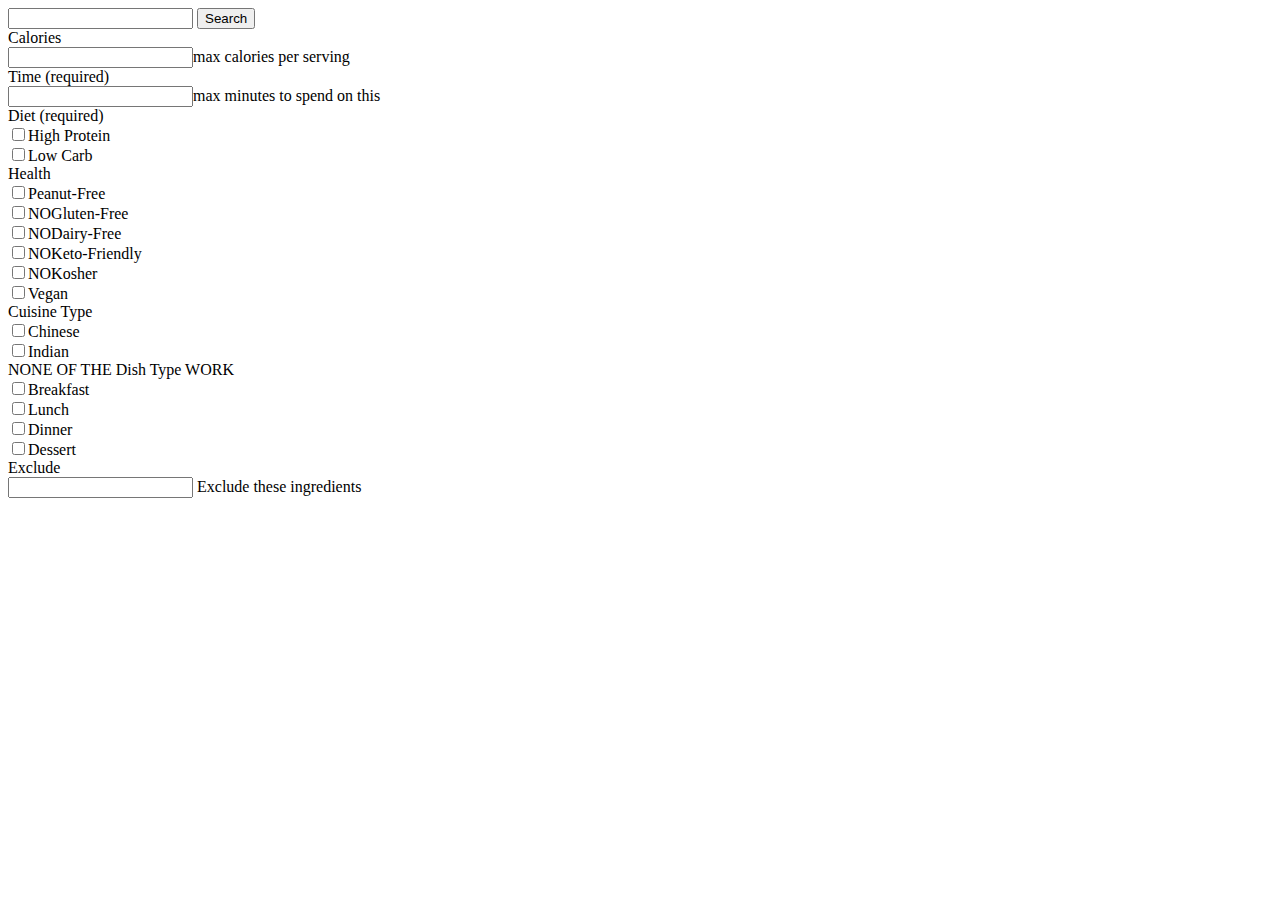
==== responsetest.html @ 2cc001ca "Merge pull request #1 from Chiefcos/paulina" ====
<!DOCTYPE html>
<html lang="en">

<head>
    <meta charset="UTF-8">
    <meta name="viewport" content="width=device-width, initial-scale=1.0">
    <meta http-equiv="X-UA-Compatible" content="ie=edge">
    <title>Response attempt </title>
</head>

<body>

</body>
<form id="search-form">
    <input id="ingredient">
    <button type="submit">Search</button><br>
    Calories<br>
    <input type="number" class="calories">max calories per serving<br>
    Time (required) <br>
    <input type="number" class="time">max minutes to spend on this<br>
    Diet (required)<br> 
    <input type="checkbox" class="diet" value="high-protein">High Protein <br>
    <input type="checkbox" class="diet" value="low-carb">Low Carb<br>
    Health<br>
    <input type="checkbox" class="health" value="peanut-free">Peanut-Free<br>
    <input type="checkbox" class="health" value="gluten-free">NOGluten-Free<br>
    <input type="checkbox" class="health" value="dairy-free">NODairy-Free<br>
    <input type="checkbox" class="health" value="keto-friendly">NOKeto-Friendly<br>
    <input type="checkbox" class="health" value="kosher">NOKosher<br>
    <input type="checkbox" class="health" value="vegan">Vegan<br>
    <!-- will add more health checkboxes -->
    Cuisine Type<br>
    <input type="checkbox" class="cuisine" value="chinese">Chinese<br>
    <input type="checkbox" class="cuisine" value="indian">Indian<br>    
    NONE OF THE Dish Type WORK<br>
    <input type="checkbox" class="dish-type" value="breakfast">Breakfast<br>
    <input type="checkbox" class="dish-type" value="lunch">Lunch<br>
    <input type="checkbox" class="dish-type" value="dinner">Dinner<br>
    <input type="checkbox" class="dish-type" value="dessert">Dessert<br>
    Exclude<br>
    <input type="text" class="excluded"> Exclude these ingredients <br>
</form>




<script src="https://cdnjs.cloudflare.com/ajax/libs/jquery/3.2.1/jquery.min.js"></script>
<script type="text/javascript">
//Add option to choose results per page


    $("#search-form").on("submit", function (event) {
        event.preventDefault();
        var searchIngredient = $("#ingredient").val()
        var maxCalories = $(".calories").val()
        //diet can only have one checked option//high-fiber breaks it.
        //diet needs to have a value, if undefined, creates error.  Need to do, if/else
        var diet = "&diet=" + $(".diet:checked").val()
        //if no value entered in time, breaks
        var time = "&time=" + $(".time").val()


        var healthArray = [];
        var healthString = "";
        $.each($(".health:checked"), function() {
            healthArray.push($(this).val());
            healthString = "&health=" + healthArray.join("&health=")
        }) 

        var cuisineArray=[];
        var cuisineString = "";
        $.each($(".cuisine:checked"), function() {
            cuisineArray.push($(this).val());
            cuisineString = "&cuisine=" + cuisineArray.join("&cuisine=")
        }) 

        //no dishTypes work
        var dishTypeArray=[];
        var dishTypeString = "";
        $.each($(".dish-type:checked"), function() {
            dishTypeArray.push($(this).val());
            dishTypeString = "&dishType=" + dishTypeArray.join("&dishType=")
        }) 


        //excluded can have multiple responses separated by a space
        var excludedArray=[];
        var excludedString = "";
        $.each($(".excluded"), function() {
            excludedArray = ($(this).val()).split(" ");
            excludedString = "&excluded=" + excludedArray.join("&excluded=")
        }) 

        var queryURL = "https://api.edamam.com/search?q=" + searchIngredient + 
            "&app_id=df8f013e&app_key=371aa3e4099265f1b0d249cf790f4336&from=0&to=3&calories=1-" + maxCalories + diet + time
            + healthString + cuisineString + excludedString;

        console.log(queryURL);
        // url: "https://api.edamam.com/search?q=chicken&app_id=e01003f3&app_key=44207489780c508b3d8adeaa5c1feb0f&from=0&to=3&calories=100-500&diet=high-protein&health=peanut-free&dishType=dinner",
            

        // url: "https://api.edamam.com/search?q=chicken&app_id=e01003f3&app_key=44207489780c508b3d8adeaa5c1feb0f&from=0&to=3&calories=100-500&diet=high-protein&health=peanut-free&dishType=dessert",

        // url: "https://api.edamam.com/search?q=" + searchIngredient + 
        // "&app_id=df8f013e&app_key=371aa3e4099265f1b0d249cf790f4336&from=0&to=3&calories=1-" + maxCalories + "&diet=" + diet + 
        // time + healthString + cuisineString,


        $.ajax({
            url: queryURL,
            method: "GET"
        }).then(function (response) {
            console.log(response); 
        });


    })


    
        



</script>



</html>
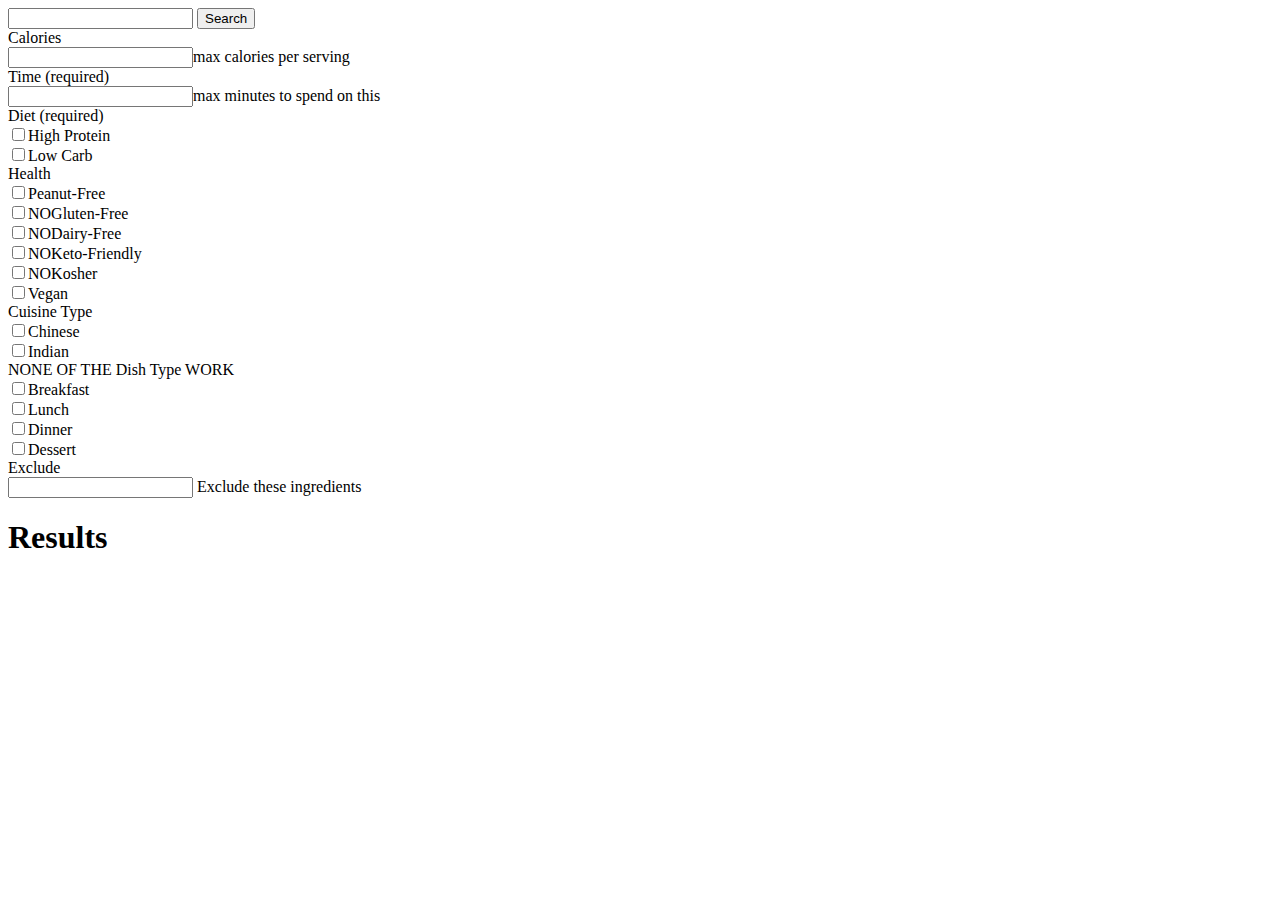
==== commit 7e883aa3: "Merge pull request #2 from Chiefcos/paulina" ====
--- a/responsetest.html
+++ b/responsetest.html
@@ -41,7 +41,12 @@
     <input type="text" class="excluded"> Exclude these ingredients <br>
 </form>
 
-
+<h1> Results </h1>
+<div class="recipe-image"></div>
+<div class="recipe-title"></div>
+<div class="ingredients"></div>
+<div class="servings"></div>
+<div class="calories"></div>
 
 
 <script src="https://cdnjs.cloudflare.com/ajax/libs/jquery/3.2.1/jquery.min.js"></script>
@@ -58,7 +63,6 @@
         var diet = "&diet=" + $(".diet:checked").val()
         //if no value entered in time, breaks
         var time = "&time=" + $(".time").val()
-
 
         var healthArray = [];
         var healthString = "";
@@ -82,7 +86,6 @@
             dishTypeString = "&dishType=" + dishTypeArray.join("&dishType=")
         }) 
 
-
         //excluded can have multiple responses separated by a space
         var excludedArray=[];
         var excludedString = "";
@@ -95,12 +98,10 @@
             "&app_id=df8f013e&app_key=371aa3e4099265f1b0d249cf790f4336&from=0&to=3&calories=1-" + maxCalories + diet + time
             + healthString + cuisineString + excludedString;
 
-        console.log(queryURL);
+        // console.log(queryURL);
+
         // url: "https://api.edamam.com/search?q=chicken&app_id=e01003f3&app_key=44207489780c508b3d8adeaa5c1feb0f&from=0&to=3&calories=100-500&diet=high-protein&health=peanut-free&dishType=dinner",
-            
-
         // url: "https://api.edamam.com/search?q=chicken&app_id=e01003f3&app_key=44207489780c508b3d8adeaa5c1feb0f&from=0&to=3&calories=100-500&diet=high-protein&health=peanut-free&dishType=dessert",
-
         // url: "https://api.edamam.com/search?q=" + searchIngredient + 
         // "&app_id=df8f013e&app_key=371aa3e4099265f1b0d249cf790f4336&from=0&to=3&calories=1-" + maxCalories + "&diet=" + diet + 
         // time + healthString + cuisineString,
@@ -110,13 +111,31 @@
             url: queryURL,
             method: "GET"
         }).then(function (response) {
-            console.log(response); 
-        });
+            console.log(response);
+            
+            $(".recipe-image").html("<img src=" + response.hits[0].recipe.image + ">");
+            $(".recipe-title").text("recipe title: " + response.hits[0].recipe.label);
+            $(".ingredients").text("ingredients: " + response.hits[0].recipe.ingredients[0].text);
+            $(".servings").text("servings: " + response.hits[0].recipe.yield);
+            var servings = response.hits[0].recipe.yield;
+            var totalCalories = response.hits[0].recipe.calories;
+            var caloriesPerServing = Math.round(totalCalories/servings);
+            $(".calories").text("calories per serving: " + caloriesPerServing);
 
 
+            for (var i = 0; i < response.length; i++) {
+                $(".recipe-title").html(response.hits[i].recipe.label);
+
+            }
+            
+
+
+
+
+        });
     })
 
-
+    
     
         
 
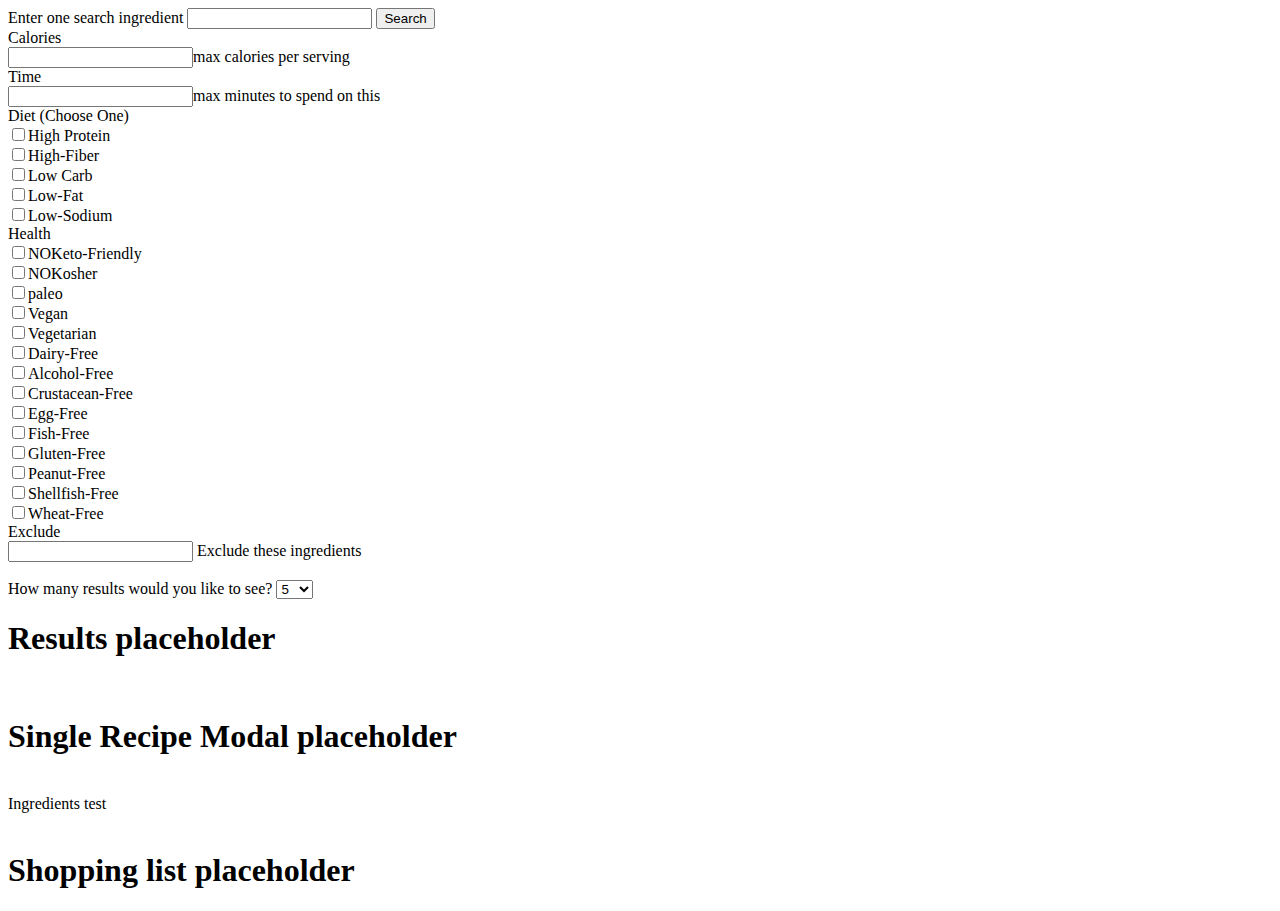
==== commit 270a221a: "added reset.css, responsivetest.html is unchanged, latest script.js with AJAX issue still" ====
--- a/responsetest.html
+++ b/responsetest.html
@@ -1,148 +1,83 @@
 <!DOCTYPE html>
 <html lang="en">
-
 <head>
     <meta charset="UTF-8">
     <meta name="viewport" content="width=device-width, initial-scale=1.0">
     <meta http-equiv="X-UA-Compatible" content="ie=edge">
     <title>Response attempt </title>
 </head>
+<body>
+</body>
 
-<body>
-
-</body>
-<form id="search-form">
+<form class="search-form">
+    Enter one search ingredient
     <input id="ingredient">
     <button type="submit">Search</button><br>
     Calories<br>
     <input type="number" class="calories">max calories per serving<br>
-    Time (required) <br>
+    Time  <br>
     <input type="number" class="time">max minutes to spend on this<br>
-    Diet (required)<br> 
-    <input type="checkbox" class="diet" value="high-protein">High Protein <br>
-    <input type="checkbox" class="diet" value="low-carb">Low Carb<br>
+    Diet (Choose One)<br> 
+    <input type="checkbox" class="diet" value="High-Protein">High Protein <br>
+    <input type="checkbox" class="diet" value="High-Fiber">High-Fiber<br>
+    <input type="checkbox" class="diet" value="Low-Carb">Low Carb<br>
+    <input type="checkbox" class="diet" value="Low-Fat">Low-Fat<br>
+    <input type="checkbox" class="diet" value="Low-Sodium">Low-Sodium<br>
     Health<br>
-    <input type="checkbox" class="health" value="peanut-free">Peanut-Free<br>
-    <input type="checkbox" class="health" value="gluten-free">NOGluten-Free<br>
-    <input type="checkbox" class="health" value="dairy-free">NODairy-Free<br>
-    <input type="checkbox" class="health" value="keto-friendly">NOKeto-Friendly<br>
-    <input type="checkbox" class="health" value="kosher">NOKosher<br>
-    <input type="checkbox" class="health" value="vegan">Vegan<br>
-    <!-- will add more health checkboxes -->
-    Cuisine Type<br>
+    <input type="checkbox" class="health" value="Keto-Friendly">NOKeto-Friendly<br> 
+    <input type="checkbox" class="health" value="Kosher">NOKosher<br>
+    <input type="checkbox" class="health" value="Paleo">paleo<br>
+    <input type="checkbox" class="health" value="Vegan">Vegan<br>
+    <input type="checkbox" class="health" value="Vegetarian">Vegetarian<br>
+    <input type="checkbox" class="health" value="Dairy-Free">Dairy-Free<br>
+    <input type="checkbox" class="health" value="Alcohol-Free">Alcohol-Free<br>
+    <input type="checkbox" class="health" value="Crustacean-Free">Crustacean-Free<br>
+    <input type="checkbox" class="health" value="Egg-Free">Egg-Free<br>
+    <input type="checkbox" class="health" value="Fish-Free">Fish-Free<br>
+    <input type="checkbox" class="health" value="Gluten-Free">Gluten-Free<br>
+    <input type="checkbox" class="health" value="Peanut-Free">Peanut-Free<br>
+    <input type="checkbox" class="health" value="Shellfish-Free">Shellfish-Free<br>
+    <input type="checkbox" class="health" value="Wheat-Free">Wheat-Free<br>
+   
+    <!-- Cuisine Type<br>
+    <input type="checkbox" class="cuisine" value="cajun">Cajun<br>
+    <input type="checkbox" class="cuisine" value="caribbean">Caribbean<br>
     <input type="checkbox" class="cuisine" value="chinese">Chinese<br>
-    <input type="checkbox" class="cuisine" value="indian">Indian<br>    
-    NONE OF THE Dish Type WORK<br>
-    <input type="checkbox" class="dish-type" value="breakfast">Breakfast<br>
-    <input type="checkbox" class="dish-type" value="lunch">Lunch<br>
-    <input type="checkbox" class="dish-type" value="dinner">Dinner<br>
-    <input type="checkbox" class="dish-type" value="dessert">Dessert<br>
+    <input type="checkbox" class="cuisine" value="greek">Greek<br>
+    <input type="checkbox" class="cuisine" value="indian">Indian<br>
+    <input type="checkbox" class="cuisine" value="italian">Italian<br>
+    <input type="checkbox" class="cuisine" value="korean">Korean<br>
+    <input type="checkbox" class="cuisine" value="mexican">Mexican<br>
+    <input type="checkbox" class="cuisine" value="thai">Thai<br> 
+    <input type="checkbox" class="cuisine" value="vietnamese">Vietnamese<br>       -->
+    
     Exclude<br>
     <input type="text" class="excluded"> Exclude these ingredients <br>
+    <br>
+    <label>How many results would you like to see?</label>
+        <select id = "results-quantity">
+        <option value = "5">5</option>
+        <option value = "10">10</option>
+        <option value = "15">15</option>
+        </select>
+    </p>
 </form>
 
-<h1> Results </h1>
-<div class="recipe-image"></div>
-<div class="recipe-title"></div>
-<div class="ingredients"></div>
-<div class="servings"></div>
-<div class="calories"></div>
-
+<h1> Results placeholder</h1>
+<div id="recipe-results"></div>
+<br>
+<h1>Single Recipe Modal placeholder</h1>
+<div id="single-recipe"></div>
+<br>
+Ingredients test<div id="ingredients-test"></div>
+<br>
+<h1>Shopping list placeholder</h1>
+<div id="shopping-list"></div>
 
 <script src="https://cdnjs.cloudflare.com/ajax/libs/jquery/3.2.1/jquery.min.js"></script>
-<script type="text/javascript">
-//Add option to choose results per page
+<!-- <script src="/Users/paulinacortez/bootcamp/groupproject/main.js"></script> -->
 
+<script src="script.js"></script>
 
-    $("#search-form").on("submit", function (event) {
-        event.preventDefault();
-        var searchIngredient = $("#ingredient").val()
-        var maxCalories = $(".calories").val()
-        //diet can only have one checked option//high-fiber breaks it.
-        //diet needs to have a value, if undefined, creates error.  Need to do, if/else
-        var diet = "&diet=" + $(".diet:checked").val()
-        //if no value entered in time, breaks
-        var time = "&time=" + $(".time").val()
+</html>
 
-        var healthArray = [];
-        var healthString = "";
-        $.each($(".health:checked"), function() {
-            healthArray.push($(this).val());
-            healthString = "&health=" + healthArray.join("&health=")
-        }) 
-
-        var cuisineArray=[];
-        var cuisineString = "";
-        $.each($(".cuisine:checked"), function() {
-            cuisineArray.push($(this).val());
-            cuisineString = "&cuisine=" + cuisineArray.join("&cuisine=")
-        }) 
-
-        //no dishTypes work
-        var dishTypeArray=[];
-        var dishTypeString = "";
-        $.each($(".dish-type:checked"), function() {
-            dishTypeArray.push($(this).val());
-            dishTypeString = "&dishType=" + dishTypeArray.join("&dishType=")
-        }) 
-
-        //excluded can have multiple responses separated by a space
-        var excludedArray=[];
-        var excludedString = "";
-        $.each($(".excluded"), function() {
-            excludedArray = ($(this).val()).split(" ");
-            excludedString = "&excluded=" + excludedArray.join("&excluded=")
-        }) 
-
-        var queryURL = "https://api.edamam.com/search?q=" + searchIngredient + 
-            "&app_id=df8f013e&app_key=371aa3e4099265f1b0d249cf790f4336&from=0&to=3&calories=1-" + maxCalories + diet + time
-            + healthString + cuisineString + excludedString;
-
-        // console.log(queryURL);
-
-        // url: "https://api.edamam.com/search?q=chicken&app_id=e01003f3&app_key=44207489780c508b3d8adeaa5c1feb0f&from=0&to=3&calories=100-500&diet=high-protein&health=peanut-free&dishType=dinner",
-        // url: "https://api.edamam.com/search?q=chicken&app_id=e01003f3&app_key=44207489780c508b3d8adeaa5c1feb0f&from=0&to=3&calories=100-500&diet=high-protein&health=peanut-free&dishType=dessert",
-        // url: "https://api.edamam.com/search?q=" + searchIngredient + 
-        // "&app_id=df8f013e&app_key=371aa3e4099265f1b0d249cf790f4336&from=0&to=3&calories=1-" + maxCalories + "&diet=" + diet + 
-        // time + healthString + cuisineString,
-
-
-        $.ajax({
-            url: queryURL,
-            method: "GET"
-        }).then(function (response) {
-            console.log(response);
-            
-            $(".recipe-image").html("<img src=" + response.hits[0].recipe.image + ">");
-            $(".recipe-title").text("recipe title: " + response.hits[0].recipe.label);
-            $(".ingredients").text("ingredients: " + response.hits[0].recipe.ingredients[0].text);
-            $(".servings").text("servings: " + response.hits[0].recipe.yield);
-            var servings = response.hits[0].recipe.yield;
-            var totalCalories = response.hits[0].recipe.calories;
-            var caloriesPerServing = Math.round(totalCalories/servings);
-            $(".calories").text("calories per serving: " + caloriesPerServing);
-
-
-            for (var i = 0; i < response.length; i++) {
-                $(".recipe-title").html(response.hits[i].recipe.label);
-
-            }
-            
-
-
-
-
-        });
-    })
-
-    
-    
-        
-
-
-
-</script>
-
-
-
-</html>